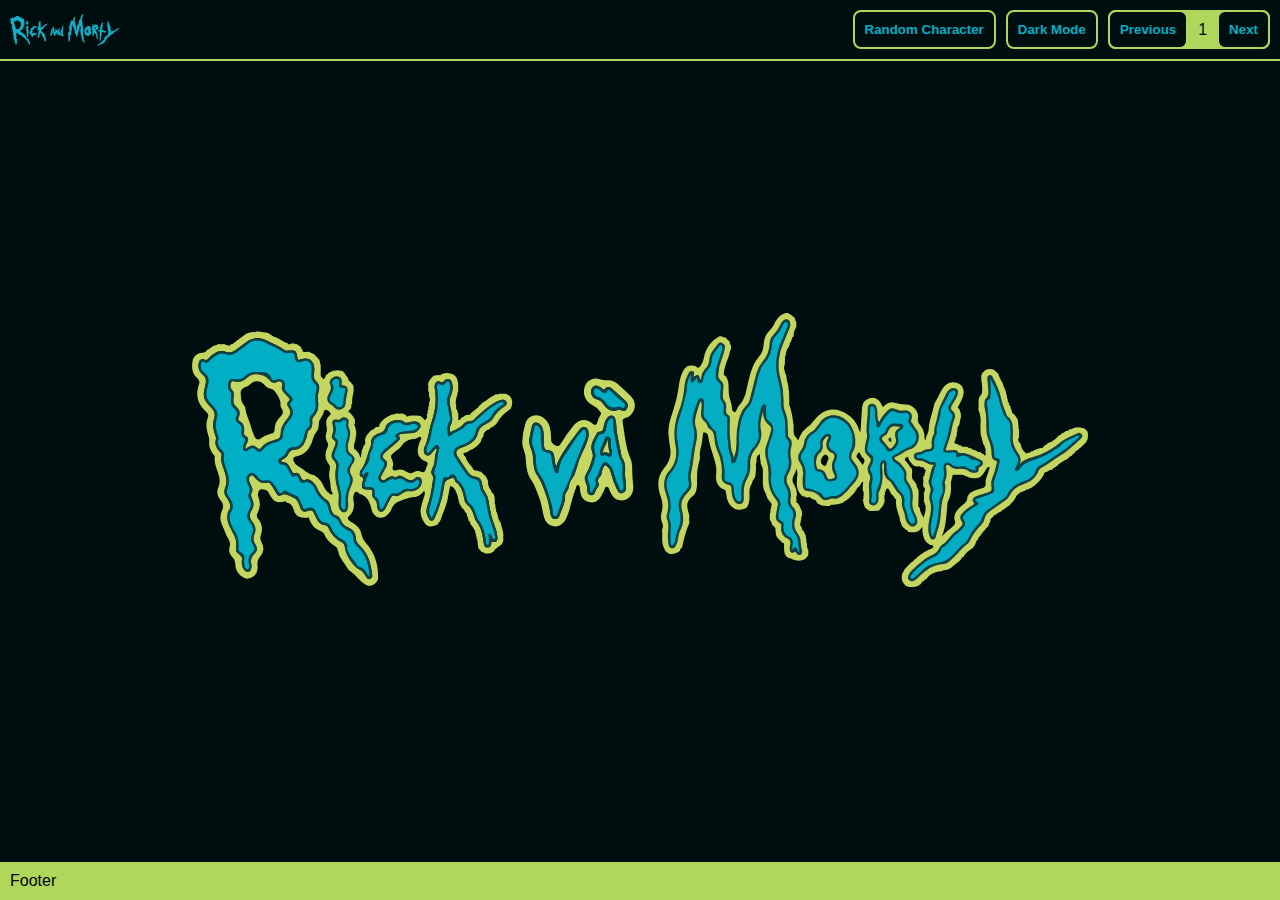
==== index.html @ 4b2e24d9 "header mobile ui update" ====
<!DOCTYPE html>
<html lang="en">

<head>
    <meta charset="UTF-8">
    <meta name="viewport" content="width=device-width, initial-scale=1.0">
    <title>Rick and Morty Wiki</title>
    <link rel="stylesheet" href="style.css">
</head>

<body>
    <header>
        <nav>
            <img src="image/Rick_And_Morty_(2).svg" alt="Rick And Morty">

            <div>
                <button type="button">Random Character</button>
                <button type="button">Dark Mode</button>

                <div class="pageControlContainer">
                    <button type="button" onclick="pageControl.previousPage()">Previous</button>
                    <span id="showPageNo"></span>
                    <button type="button" onclick="pageControl.nextPage()">Next</button>
                </div>
            </div>
        </nav>
    </header>


    <main>
        <div id="displayCharacter" class="cardDIV"></div>
    </main>

    <footer>
        Footer
    </footer>

    <script src="script.js"></script>
</body>

</html>
---- style.css ----
:root {
    --text: ghostwhite;
    --text: black;

    --color-0: #AFD75C;
    --color-1: rgb(2, 175, 197);
    --color-3: #000E0F;
}

html,
body {
    margin: 0;
    border: 0;
    padding: 0;
    background-color: var(--color-3);
    background-image: url('image/Rick_And_Morty_\(1\).svg');
    background-size: 70%;
    background-repeat: no-repeat;
    background-attachment: fixed;
    background-position: center;

    color: var(--text);
    font-family: 'Franklin Gothic Medium', 'Arial Narrow', Arial, sans-serif;
    min-height: 100vh;
}

header {
    position: sticky;
    top: 0px;
}

nav {
    /* background-color: var(--color-0); */
    background-color: var(--color-3);
    padding: 10px;
    position: sticky;
    top: 0px;

    display: flex;
    flex-wrap: wrap;
    justify-content: space-between;
    align-items: center;
    gap: 10px;

    border-bottom: 2px solid #AFD75C;
    margin-bottom: 30px;
}

nav>img {
    height: 32px;
}

nav>* {
    display: flex;
    flex-wrap: wrap;
    gap: 10px;
}

button {
    background-color: var(--color-3);
    font-family: inherit;
    font-weight: bold;
    border: 2px solid var(--color-0);
    border-radius: 8px;
    color: var(--color-1);
    padding: 10px;
    cursor: pointer;
}

button:hover {
    background-color: var(--color-0);
    color: var(--color-3);
    border: 2px solid var(--color-1);
    text-decoration-thickness: 2px;
    text-decoration-line: underline;
    text-decoration-color: var(--color-1);
}

footer {
    margin-top: 30px;
    background-color: var(--color-0);
    padding: 10px;
    position: sticky;
    top: 100%;
}

.pageControlContainer {
    background-color: var(--color-0);
    border-radius: 8px;
    /* padding: 2px; */
    /* width:auto; */
    /* color: var(--color-0); */
    color: var(--color-3);
    display: flex;
    gap: 10px;
    justify-content: flex-start;
    align-items: center;
}

.cardDIV {
    display: flex;
    justify-content: center;
    flex-wrap: wrap;
    gap: 10px;
    /* width: fit-content; */
    /* margin: auto; */
}


.card {
    background-color: var(--color-0);
    display: flex;


    width: 600px;
    height: 220px;
    border-radius: 8px;
}

.card>img {
    width: 220px;
    border-radius: 8px 0px 0 8px;
}

.card-data {
    padding: 10px;
}

.card-data>* {
    margin: 0;
    margin-bottom: 5px;
}

.grey {
    color: dimgrey;
    font-style: italic;
}


@media screen and (max-width: 700px) {
    header {
        top: -150px;
    }
    nav {
        flex-direction: column;
    }
    nav > div {
        flex-direction: column;
    }
    .card {
        flex-direction: column;
        flex-wrap: wrap;

        width: 90%;
        height: max-content;
    }

    .card>img {
        width: 100%;
        border-radius: 8px 8px 0px 0px;
    }
}
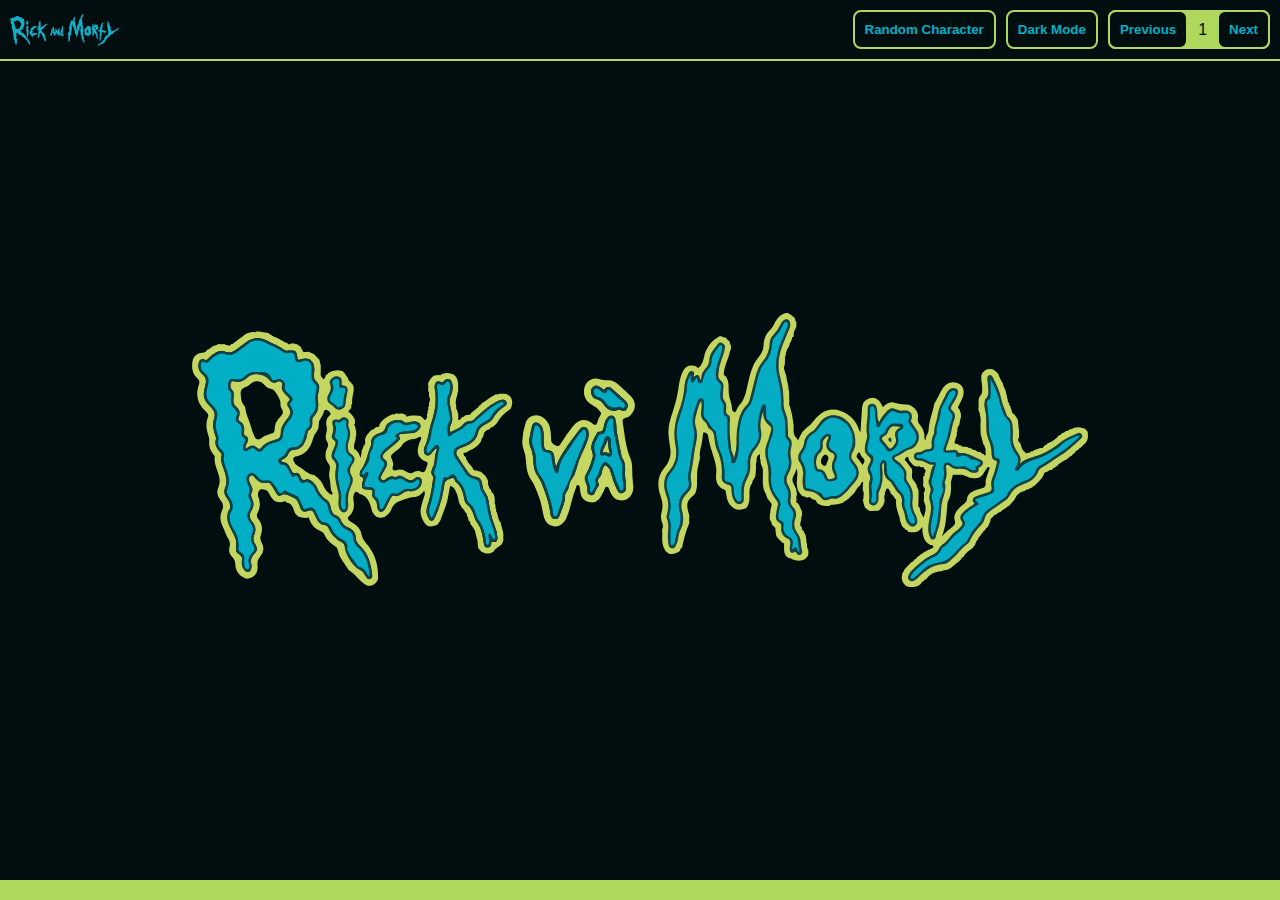
==== commit b5d72fd8: "clock added" ====
--- a/index.html
+++ b/index.html
@@ -31,8 +31,7 @@
         <div id="displayCharacter" class="cardDIV"></div>
     </main>
 
-    <footer>
-        Footer
+    <footer id="footer">
     </footer>
 
     <script src="script.js"></script>
--- a/style.css
+++ b/style.css
@@ -82,6 +82,9 @@
     padding: 10px;
     position: sticky;
     top: 100%;
+    display: flex;
+    justify-content: center;
+    align-items: center;
 }
 
 .pageControlContainer {
@@ -139,7 +142,8 @@
 
 @media screen and (max-width: 700px) {
     header {
-        top: -150px;
+        position: -webkit-sticky; /* For Safari */
+        top: -145px;
     }
     nav {
         flex-direction: column;
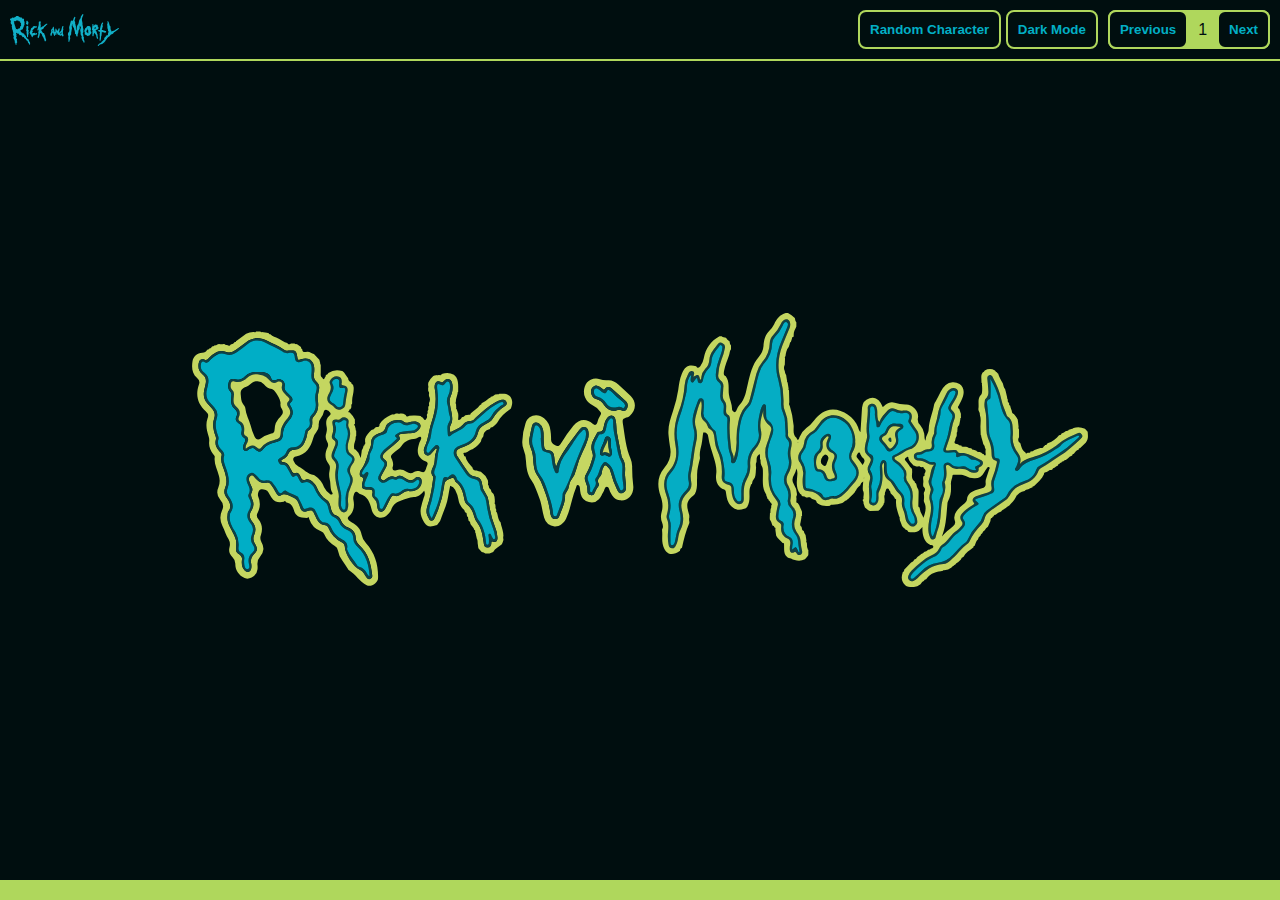
==== commit 5e832889: "mobile ui update" ====
--- a/index.html
+++ b/index.html
@@ -14,8 +14,10 @@
             <img src="image/Rick_And_Morty_(2).svg" alt="Rick And Morty">
 
             <div>
-                <button type="button">Random Character</button>
-                <button type="button">Dark Mode</button>
+                <div>
+                    <button type="button">Random Character</button>
+                    <button type="button">Dark Mode</button>
+                </div>
 
                 <div class="pageControlContainer">
                     <button type="button" onclick="pageControl.previousPage()">Previous</button>
--- a/style.css
+++ b/style.css
@@ -91,12 +91,13 @@
     background-color: var(--color-0);
     border-radius: 8px;
     /* padding: 2px; */
-    /* width:auto; */
+    width:fit-content;
     /* color: var(--color-0); */
     color: var(--color-3);
     display: flex;
     gap: 10px;
-    justify-content: flex-start;
+    margin: auto;
+    justify-content: space-between;
     align-items: center;
 }
 
@@ -109,11 +110,9 @@
     /* margin: auto; */
 }
 
-
 .card {
     background-color: var(--color-0);
     display: flex;
-
 
     width: 600px;
     height: 220px;
@@ -139,18 +138,20 @@
     font-style: italic;
 }
 
-
 @media screen and (max-width: 700px) {
     header {
         position: -webkit-sticky; /* For Safari */
         top: -145px;
     }
+
     nav {
         flex-direction: column;
     }
+
     nav > div {
         flex-direction: column;
     }
+
     .card {
         flex-direction: column;
         flex-wrap: wrap;
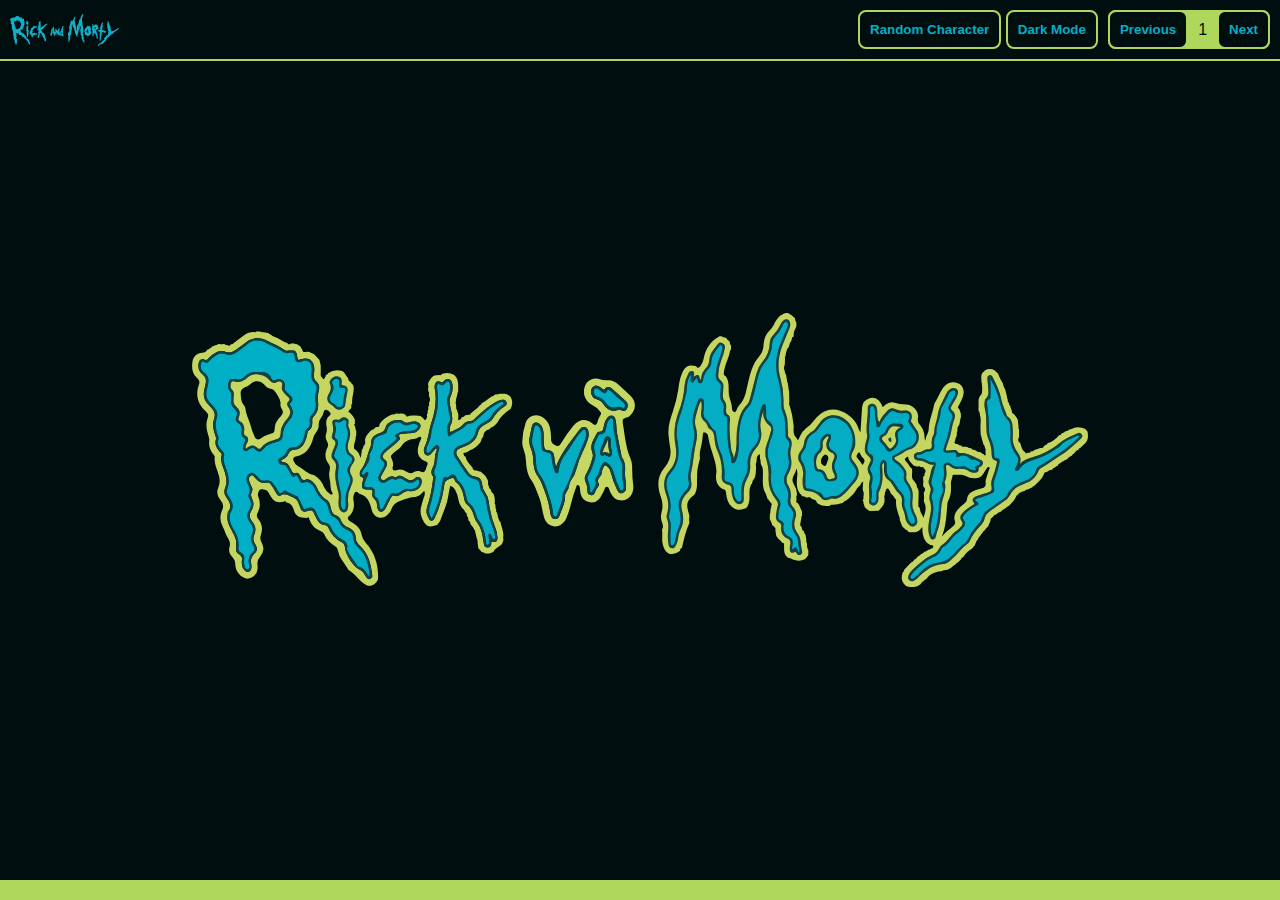
==== commit 4e99fb3c: "darkMode" ====
--- a/index.html
+++ b/index.html
@@ -16,7 +16,7 @@
             <div>
                 <div>
                     <button type="button">Random Character</button>
-                    <button type="button">Dark Mode</button>
+                    <button type="button" id="mode" onclick="darkMode()">Dark Mode</button>
                 </div>
 
                 <div class="pageControlContainer">
--- a/style.css
+++ b/style.css
@@ -1,5 +1,5 @@
 :root {
-    --text: ghostwhite;
+    /* --text: ghostwhite; */
     --text: black;
 
     --color-0: #AFD75C;
@@ -80,6 +80,7 @@
     margin-top: 30px;
     background-color: var(--color-0);
     padding: 10px;
+    position: -webkit-sticky; /* For Safari */
     position: sticky;
     top: 100%;
     display: flex;
@@ -93,6 +94,7 @@
     /* padding: 2px; */
     width:fit-content;
     /* color: var(--color-0); */
+    /* color: var(--color-1); */
     color: var(--color-3);
     display: flex;
     gap: 10px;
@@ -140,8 +142,7 @@
 
 @media screen and (max-width: 700px) {
     header {
-        position: -webkit-sticky; /* For Safari */
-        top: -145px;
+        top: -95px;
     }
 
     nav {
